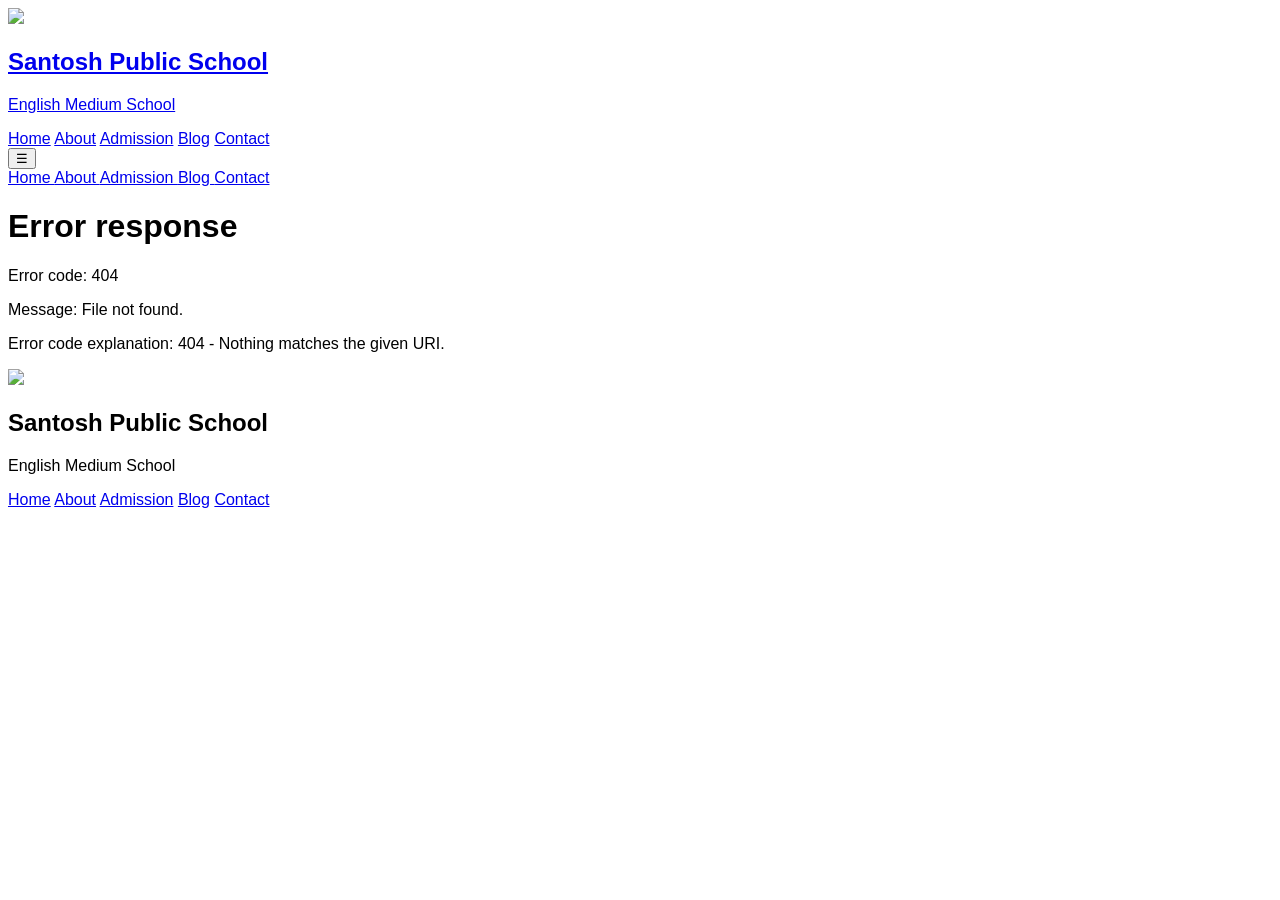
==== index.html @ 93978898 "push the all code that do 13 july" ====
<!DOCTYPE html>
<html lang="en">

<head>

<meta charset="UTF-8">

<meta name="viewport" content="width=device-width, initial-scale=1.0">

<title>Santosh Public School</title>

<script src="https://cdn.tailwindcss.com"></script>

<link rel="stylesheet" href="assets/css/style.css">

</head>

<body class="bg-gray-50">

<div id="header"></div>

<main id="content"></main>

<div id="footer"></div>

<script type="module" src="assets/js/app.js"></script>

</body>

</html>
---- assets/css/style.css ----
html{

scroll-behavior:smooth;

}

body{

font-family:sans-serif;

}

nav a{

transition:.3s;

}

nav a:hover{

color:red;

}
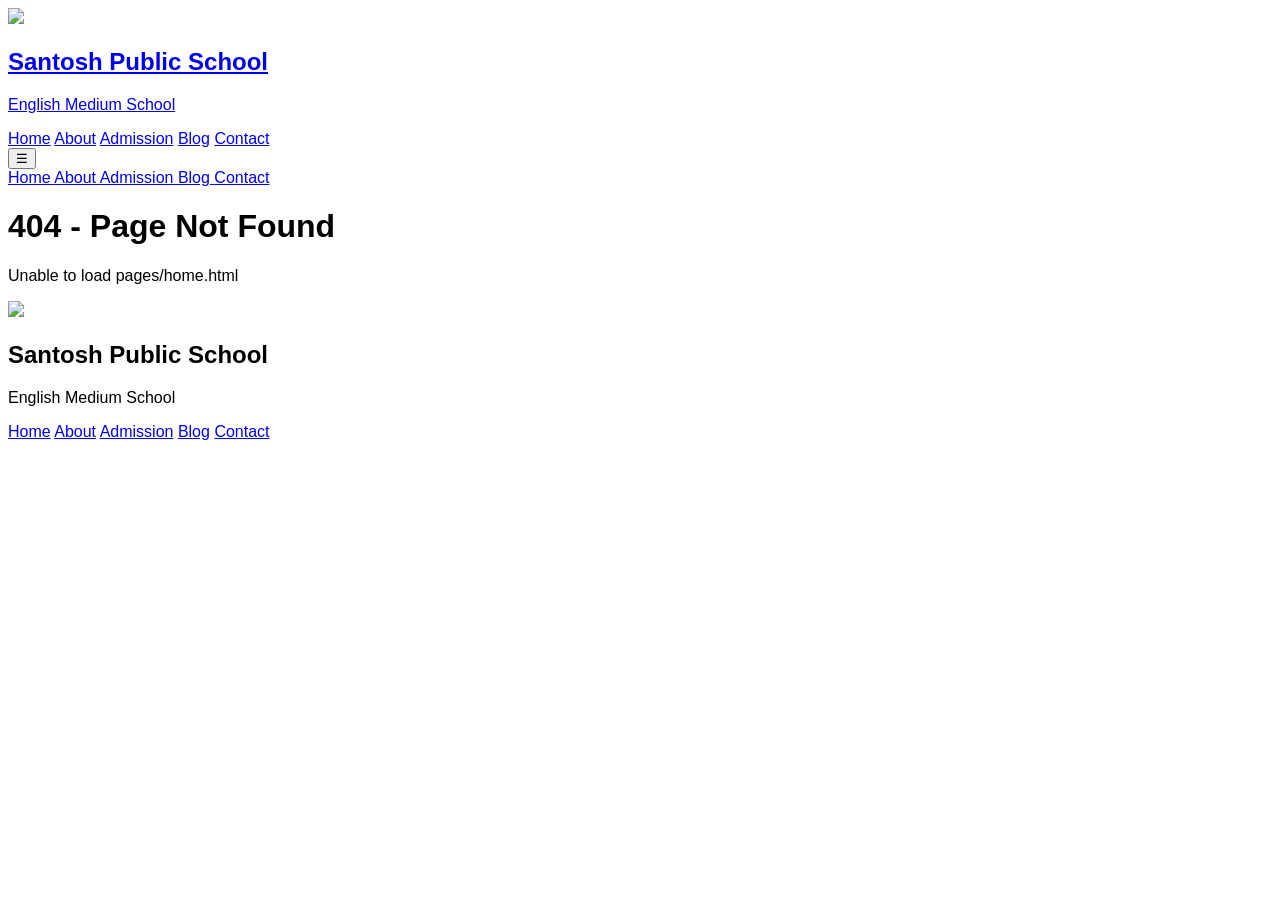
==== commit c3ab6f93: "try to fix git page issue" ====
--- a/index.html
+++ b/index.html
@@ -11,7 +11,7 @@
 
 <script src="https://cdn.tailwindcss.com"></script>
 
-<link rel="stylesheet" href="assets/css/style.css">
+<link rel="stylesheet" href="./assets/css/style.css">
 
 </head>
 
@@ -23,7 +23,7 @@
 
 <div id="footer"></div>
 
-<script type="module" src="assets/js/app.js"></script>
+<script type="module" src="./assets/js/app.js"></script>
 
 </body>
 
